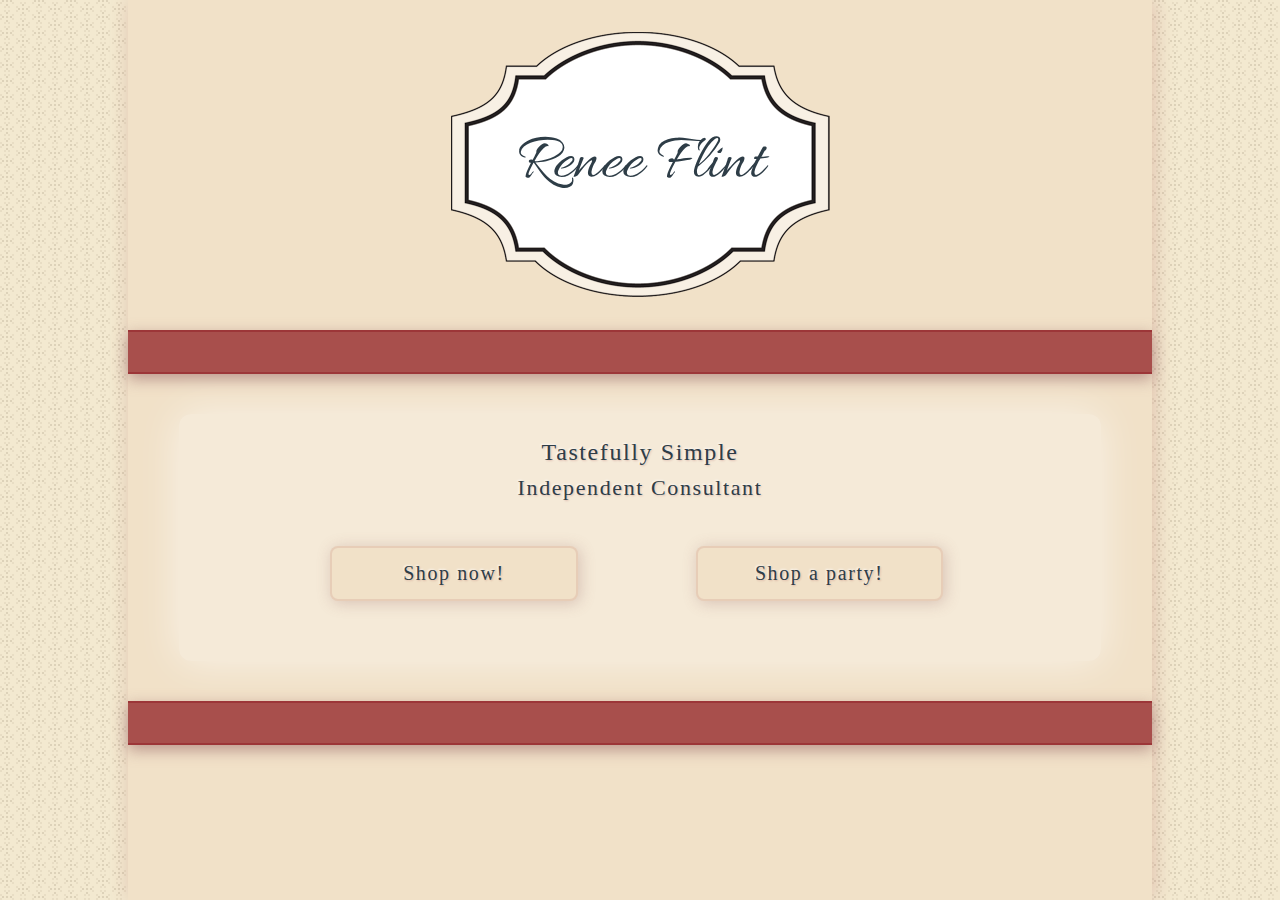
==== index.html @ 52cbf4fa "copied over original files" ====
<!Doctype HTML/>

<html lang="en">
<head>
	<title>Renee Flint</title>
	<meta charset="utf-8"/>
	<link rel="stylesheet" type="text/css" href="styles/main.css"/>
	<link href='http://fonts.googleapis.com/css?family=Allura' rel='stylesheet' type='text/css'>
	<link rel="icon" type="image/png" href="img/icon.png">
</head>

<body>
<div class="bodylayer">


	
	<div class="container">
		<section class="titleblock"><a href="index.html" alt="Renee Flint">Renee Flint</a></section>
		<div class="ribbon"></div>
		<article class="tastesimp">
			<h1>Tastefully Simple</h1>
			<h2>Independent Consultant</h2>
			<ul class="group">
				<a href="http://www.tastefullysimple.com/web/rflint" alt="Renee's Tastefully Simple Online Store" target="_blank"><li class="shop button">Shop now!</li></a>
				<a href="shop.html" alt="Shop a hosted party"><li class="shop button">Shop a party!</li></a>
			</ul>
		</article>


		<footer class="ribbon foot"></footer>


		<a class="smedia" href="http://pinterest.com/renee_flint/recipes-tastefully-simple/"></a>


	</div> <!-- end container -->
</div> <!-- end bodylayer -->
<script type="text/javascript">

  var _gaq = _gaq || [];
  _gaq.push(['_setAccount', 'UA-38641148-1']);
  _gaq.push(['_trackPageview']);

  (function() {
    var ga = document.createElement('script'); ga.type = 'text/javascript'; ga.async = true;
    ga.src = ('https:' == document.location.protocol ? 'https://ssl' : 'http://www') + '.google-analytics.com/ga.js';
    var s = document.getElementsByTagName('script')[0]; s.parentNode.insertBefore(ga, s);
  })();

</script>
</body>
</html>
---- styles/main.css ----
/*RESET BEGIN*/
/* http://meyerweb.com/eric/tools/css/reset/ 
   v2.0 | 20110126
   License: none (public domain)
*/

html, body, div, span, applet, object, iframe,
h1, h2, h3, h4, h5, h6, p, blockquote, pre,
a, abbr, acronym, address, big, cite, code,
del, dfnq, em, img, ins, kbd, q, s, samp,
small, strike, strong, sub, sup, tt, var,
b, u, i, center,
dl, dt, dd, ol, ul, li,
fieldset, form, label, legend,
table, caption, tbody, tfoot, thead, tr, th, td,
article, aside, canvas, details, embed, 
figure, figcaption, footer, header, hgroup, 
menu, nav, output, ruby, section, summary,
time, mark, audio, video {
	margin: 0;
	padding: 0;
	border: 0;
	font-size: 100%;
	font: inherit;
	vertical-align: baseline;
	text-decoration: none;
}
/* HTML5 display-role reset for older browsers */
article, aside, details, figcaption, figure, 
footer, header, hgroup, menu, nav, section {
	display: block;
}
body {
	line-height: 1;
}
ol, ul {
	list-style: none;
}
blockquote, q {
	quotes: none;
}
blockquote:before, blockquote:after,
q:before, q:after {
	content: '';
	content: none;
}
table {
	border-collapse: collapse;
	border-spacing: 0;
}
/*RESET END*/

/*CLEARFIX BEGIN*/
.group:before,
.group:after {
  content: "";
  display: table;
}
.group:after {
  clear: both;
}
.group {
  *zoom: 1;
}
/*CLEARFIX END*/

/*HIDDEN BEGIN*/

.hidden {
	display: none;
}

/*HIDDEN END*/

body {
	background: url('../img/flowertrail2X.png') 50% 50% repeat;
}

a {
	color: rgba(46, 61, 71, 1);
}

.bodylayer{
	background-color: rgba(255, 235, 185, .5);
}

.container {
	width: 80%;
	min-width: 840px;
	min-height: 100%;
	margin: 0 auto;
	background: rgba(241, 225, 200, 1);
	box-shadow: 2px 0 20px rgba(143, 30, 35, .2);
	padding: 20px 0 120px;
	-webkit-box-sizing: border-box;
	   -moz-box-sizing: border-box;
	     -o-box-sizing: border-box;
			    box-sizing: border-box;
}

.titleblock {
	background-image: url('../img/sign.png');
	background-repeat: no-repeat;
	margin: 10px auto 30px;
	width: 384px;
	height: 270px;
	text-align: center;
	line-height: 270px;
	font-family: 'Allura', cursive;
	font-size: 66px;
}

.ribbon {
	height: 40px;
	width: 100%;
	background-color: rgba(143, 30, 35, .75);
	border-top: 2px solid rgba(143, 30, 35, .5);
	border-bottom: 2px solid rgba(143, 30, 35, .5);
	box-shadow: 0 5px 15px rgba(150, 100, 100, .6);

}

.tastesimp {
	margin: 40px auto;
	background: rgba(255, 255, 255, .3);
	width: 90%;
	padding: 20px 0;
	box-shadow: 0 0 40px rgba(255, 255, 255, .6);
	border-radius: 12px;
	letter-spacing: .1em;
}


p, h1, h2, li {
	font-family: cursive;
	line-height: 36px;
	text-align: center;
	color: rgba(46, 61, 71, 1);
	text-shadow: 1px 1px 2px rgba(143, 30, 35, .2),
				 -1px -1px 2px rgba(255, 255, 255, .8);
}

h1 {
	font-size: 24px;
}

h2 {
	font-size: 22px;
}

p {
	margin-top: 10px;
}

ul {
  width: 80%;
  padding: 0;
  margin: 0 auto;
}

.shop {
  width: 31%;
  float: left;
  margin: 40px 8%;
  font-size: 20px;
}

.select {
  width: 31%;
  margin: 40px auto;
  font-size: 20px;
}

.button {
	padding: 1%;
	background: rgba(241, 225, 200, 1);
	border-radius: 8px;
	border: 2px solid rgba(143, 30, 35, .1);
	box-shadow: 2px 2px 15px rgba(150, 100, 100, .3);
}

.button:hover {
	text-shadow: 1px 1px 2px rgba(143, 30, 35, .5),
				 			 -2px -2px 4px rgba(255, 255, 255, 1);
	background: rgba(241, 225, 200, .9);
	box-shadow: 3px 3px 18px rgba(150, 100, 100, .4);
	-webkit-transition-duration: .25s;
     -moz-transition-duration: .25s;
       -o-transition-duration: .25s;
     	    transition-duration: .25s;
}

.smedia {
  background: url("img/pinterest.png");
  /*height: 30px;*/
}
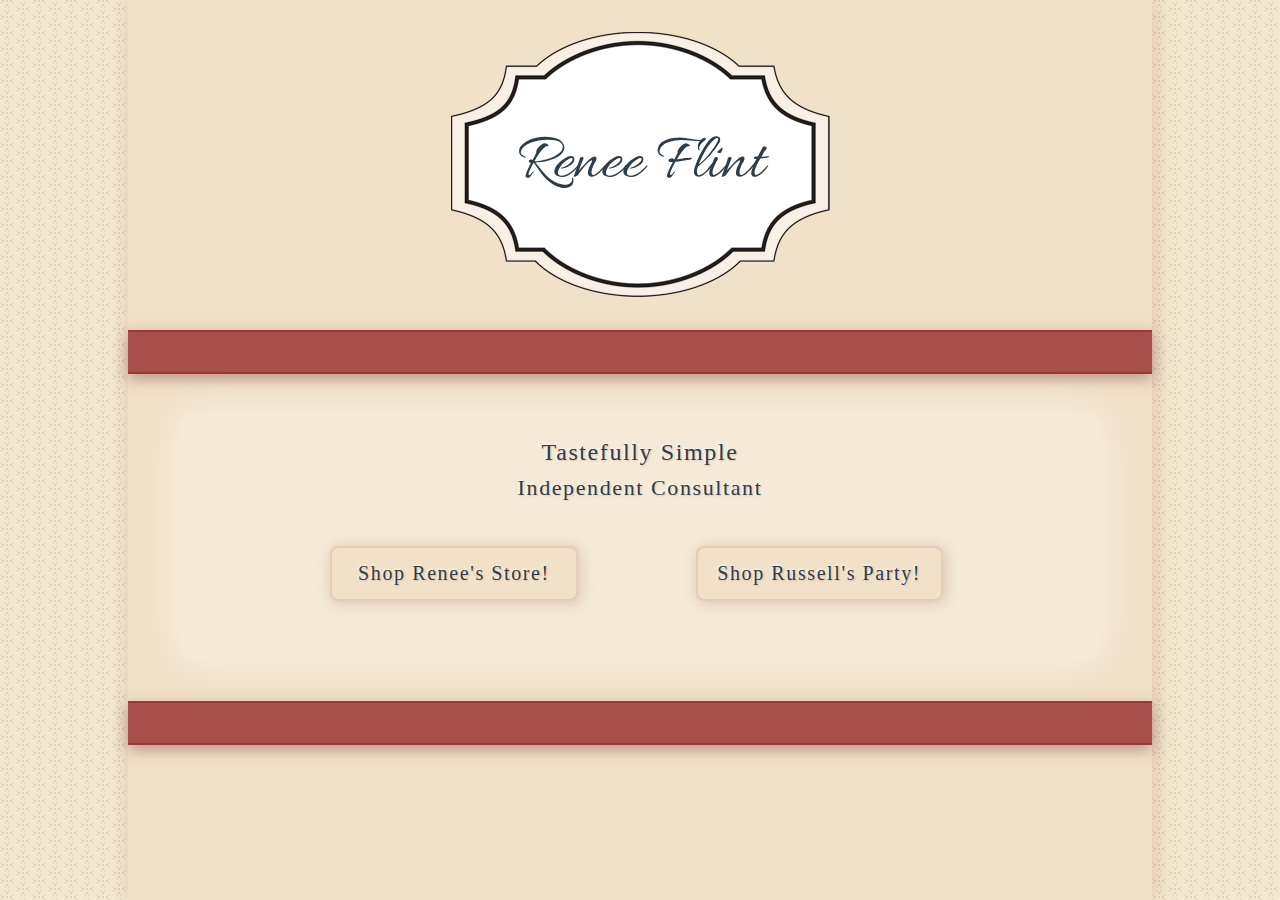
==== commit ab0b325d: "restructured main page lists and added the final party. temp removed party specific pages" ====
--- a/index.html
+++ b/index.html
@@ -21,8 +21,8 @@
 			<h1>Tastefully Simple</h1>
 			<h2>Independent Consultant</h2>
 			<ul class="group">
-				<a href="http://www.tastefullysimple.com/web/rflint" alt="Renee's Tastefully Simple Online Store" target="_blank"><li class="shop button">Shop now!</li></a>
-				<a href="shop.html" alt="Shop a hosted party"><li class="shop button">Shop a party!</li></a>
+				<a href="http://www.tastefullysimple.com/web/rflint" alt="Renee's Tastefully Simple Online Store" target="_blank"><li class="shop button">Shop Renee's Store!</li></a>
+				<li  class="shop button"><a href="http://tinyurl.com/ma4sf8b" alt="Russell's Party" target="_blank">Shop Russell's Party!</a></li>
 			</ul>
 		</article>
 
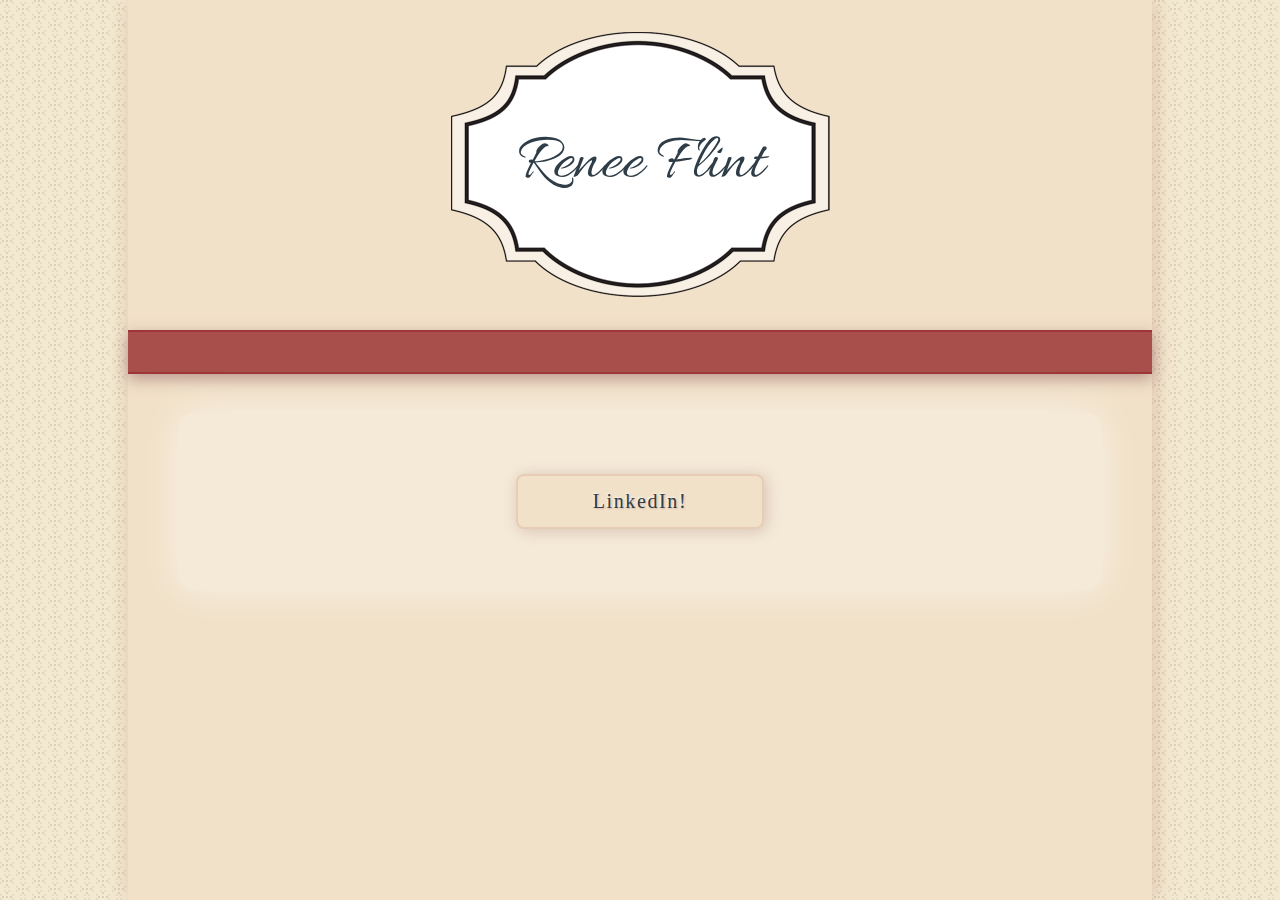
==== commit 85c76b3d: "removed all tastefully simple and just added LinkedIn" ====
--- a/index.html
+++ b/index.html
@@ -15,22 +15,16 @@
 
 	
 	<div class="container">
-		<section class="titleblock"><a href="index.html" alt="Renee Flint">Renee Flint</a></section>
+		<section class="titleblock"><a href="http://www.linkedin.com/pub/renee-flint/1a/1ab/6b" alt="Renee Flint">Renee Flint</a></section>
 		<div class="ribbon"></div>
 		<article class="tastesimp">
-			<h1>Tastefully Simple</h1>
-			<h2>Independent Consultant</h2>
 			<ul class="group">
-				<a href="http://www.tastefullysimple.com/web/rflint" alt="Renee's Tastefully Simple Online Store" target="_blank"><li class="shop button">Shop Renee's Store!</li></a>
-				<li  class="shop button"><a href="http://tinyurl.com/ma4sf8b" alt="Russell's Party" target="_blank">Shop Russell's Party!</a></li>
+				<a href="http://www.linkedin.com/pub/renee-flint/1a/1ab/6b" alt="Renee's LinkedIn Profile"><li class="shop button">LinkedIn!</li></a>
 			</ul>
 		</article>
 
 
-		<footer class="ribbon foot"></footer>
-
-
-		<a class="smedia" href="http://pinterest.com/renee_flint/recipes-tastefully-simple/"></a>
+		<!-- <footer class="ribbon foot"></footer> -->
 
 
 	</div> <!-- end container -->
--- a/styles/main.css
+++ b/styles/main.css
@@ -160,8 +160,7 @@
 
 .shop {
   width: 31%;
-  float: left;
-  margin: 40px 8%;
+  margin: 40px auto;
   font-size: 20px;
 }
 
